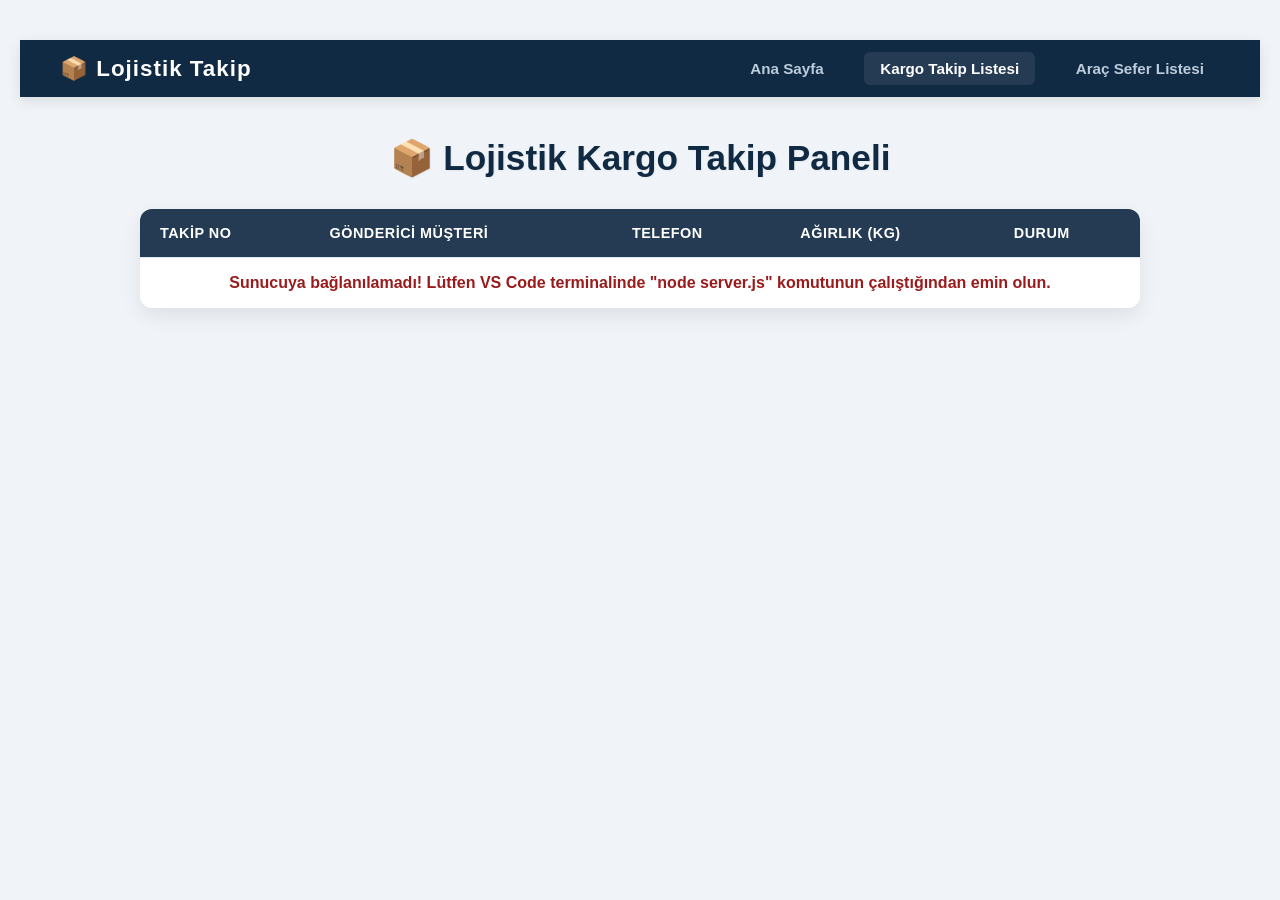
==== kargolar.html @ 4fc7117e "lojistikProje 2" ====
<!DOCTYPE html>
<html lang="tr">
<head>
    <meta charset="UTF-8">
    <meta name="viewport" content="width=device-width, initial-scale=1.0">
    <title>Kargo Takip Paneli | Lojistik Otomasyonu</title>
    
    <link rel="stylesheet" href="style.css">
</head>
<body>

    <!-- Üst Navigasyon Menüsü (Header) BURADA BAŞLAR VE BİTER -->
    <header class="navbar">
        <div class="logo">📦 Lojistik Takip</div>
        <nav>
            <a href="index.html">Ana Sayfa</a>
            <a href="kargolar.html" class="active">Kargo Takip Listesi</a>
            <a href="seferler.html">Araç Sefer Listesi</a>
        </nav>
    </header> <!-- İŞTE BU KAPANIŞ ETİKETİ ÇOK KRİTİK! -->

    <!-- Ana İçerik (Kargo Tablosu) MENÜNÜN DIŞINDA OLMALI -->
    <div class="container">
        <h1>📦 Lojistik Kargo Takip Paneli</h1>
        
        <div class="table-wrapper">
            <table>
                <thead>
                    <tr>
                        <th>Takip No</th>
                        <th>Gönderici Müşteri</th>
                        <th>Telefon</th>
                        <th>Ağırlık (Kg)</th>
                        <th>Durum</th>
                    </tr>
                </thead>
                <tbody id="kargoGovdesi">
                    <tr>
                        <td colspan="5" style="text-align: center; padding: 20px;">Veriler sunucudan yükleniyor...</td>
                    </tr>
                </tbody>
            </table>
        </div>
    </div>

    <!-- JavaScript dosyamızı sayfanın en altına import ediyoruz -->
    <script src="script.js"></script>
</body>
</html>
---- style.css ----
/* Genel Sayfa Ayarları */
body { 
    font-family: 'Segoe UI', Tahoma, Geneva, Verdana, sans-serif; 
    background-color: #f0f4f8; /* Çok açık, ferah bir mavi-gri */
    margin: 0; 
    padding: 40px 20px; 
    color: #333;
}

/* İçeriği Ortalayan Taşıyıcı Kutu */
.container {
    max-width: 1000px;
    margin: 0 auto;
}

/* Başlık Tasarımı */
h1 { 
    text-align: center; 
    color: #102a43; 
    margin-bottom: 30px;
    font-size: 2.2rem;
    text-shadow: 1px 1px 2px rgba(0,0,0,0.05);
}

/* Tablonun Etrafındaki Şık Kart Yapısı */
.table-wrapper {
    background-color: #ffffff;
    border-radius: 12px;
    box-shadow: 0 8px 20px rgba(0,0,0,0.08); /* Havada duruyormuş hissi veren gölge */
    overflow: hidden;
}

/* Tablo Temel Ayarları */
table { 
    width: 100%; 
    border-collapse: collapse; 
    text-align: left; 
}

/* Hücre Boşlukları ve Çizgiler */
th, td { 
    padding: 16px 20px; 
    border-bottom: 1px solid #e1e8ed; 
}

/* Tablo Başlıkları (Koyu Kısım) */
th { 
    background-color: #243b53; 
    color: white; 
    font-weight: 600;
    text-transform: uppercase;
    font-size: 0.9rem;
    letter-spacing: 0.5px;
}

/* Satırların Üzerine Gelince Hafifçe Renk Değiştirmesi */
tr:hover { 
    background-color: #f8fbff; 
    transition: background-color 0.3s ease;
}

tr:last-child td {
    border-bottom: none;
}

/* Kargo Durum Etiketleri (Hap Şeklinde) */
.badge {
    padding: 6px 12px;
    border-radius: 20px;
    font-size: 0.85rem;
    font-weight: 700;
    display: inline-block;
    letter-spacing: 0.3px;
}

/* Durumlara Göre Otomatik Renklenen Sınıflar */
.durum-yolda { background-color: #fef3c7; color: #92400e; }       /* Sarı/Turuncu */
.durum-teslim { background-color: #d1fae5; color: #065f46; }      /* Yeşil */
.durum-depo { background-color: #e2e8f0; color: #334155; }        /* Gri */
.durum-dagitim { background-color: #dbeafe; color: #1e40af; }     /* Mavi */
.durum-iade { background-color: #fee2e2; color: #991b1b; }        /* Kırmızı */

/* --- HEADER & NAVBAR TASARIMI --- */
.navbar {
    background-color: #102a43;
    padding: 15px 40px;
    display: flex;
    justify-content: space-between;
    align-items: center;
    box-shadow: 0 4px 12px rgba(0,0,0,0.1);
    margin-bottom: 40px;
}

.navbar .logo {
    color: #ffffff;
    font-size: 1.4rem;
    font-weight: 700;
    letter-spacing: 1px;
}

.navbar nav a {
    color: #bcccdc;
    text-decoration: none;
    margin-left: 20px;
    font-size: 0.95rem;
    font-weight: 600;
    padding: 8px 16px;
    border-radius: 6px;
    transition: all 0.3s ease;
}

.navbar nav a:hover, .navbar nav a.active {
    background-color: #243b53;
    color: #ffffff;
}

/* --- ANA SAYFA PROJE DETAYLARI KARTI --- */
.project-details {
    text-align: center;
}

.project-details .subtitle {
    color: #627d98;
    font-size: 1.2rem;
    margin-bottom: 40px;
}

.details-card {
    background-color: #ffffff;
    border-radius: 12px;
    padding: 40px;
    box-shadow: 0 8px 20px rgba(0,0,0,0.06);
    text-align: left;
    max-width: 800px;
    margin: 0 auto;
}

.details-card h2 {
    color: #243b53;
    border-bottom: 2px solid #f0f4f8;
    padding-bottom: 10px;
    margin-top: 30px;
}

.details-card h2:first-child {
    margin-top: 0;
}

.details-card ul, .details-card p {
    line-height: 1.8;
    color: #334155;
    font-size: 1.05rem;
}
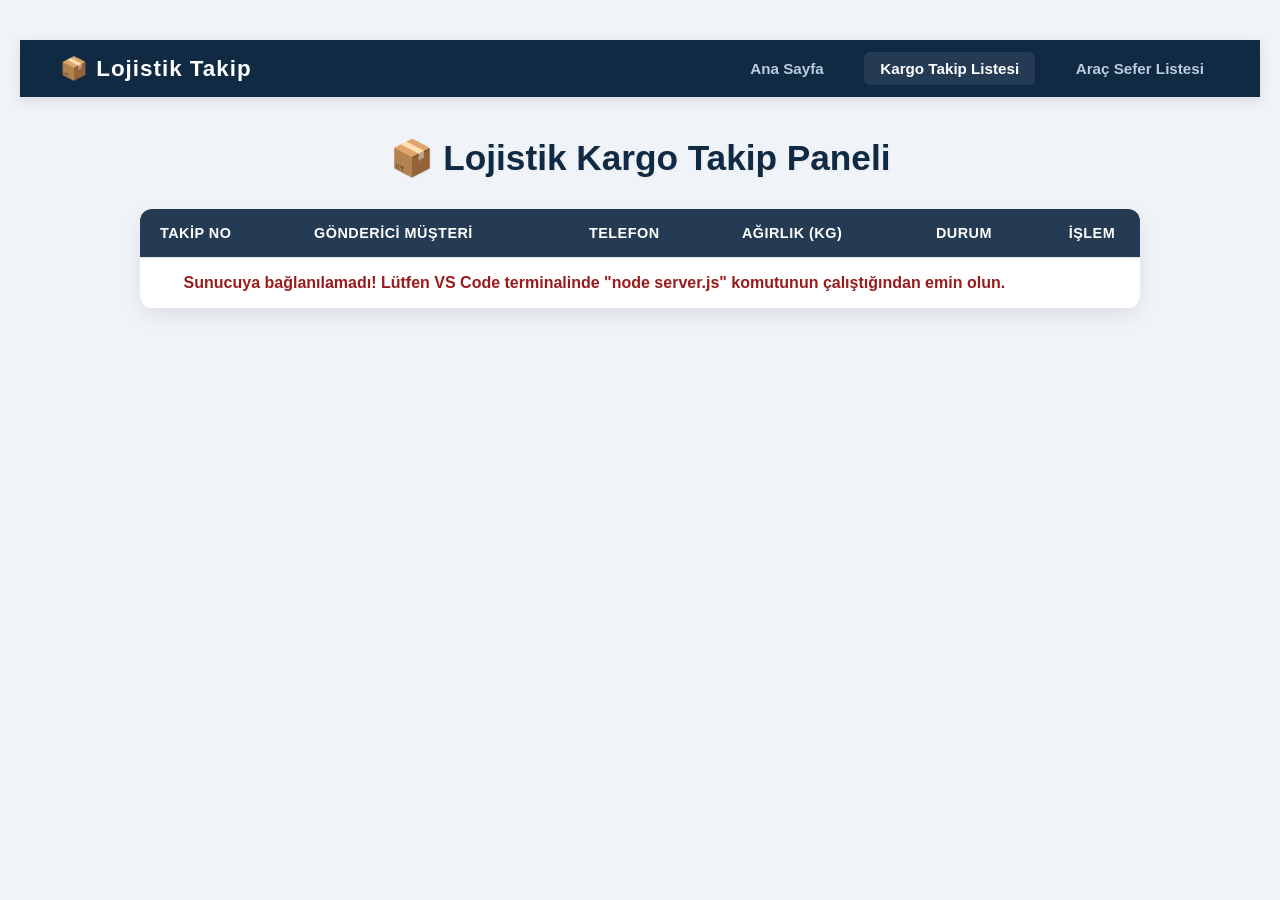
==== commit ba560983: "lojistikproje 2.1" ====
--- a/kargolar.html
+++ b/kargolar.html
@@ -9,7 +9,7 @@
 </head>
 <body>
 
-    <!-- Üst Navigasyon Menüsü (Header) BURADA BAŞLAR VE BİTER -->
+    
     <header class="navbar">
         <div class="logo">📦 Lojistik Takip</div>
         <nav>
@@ -17,9 +17,8 @@
             <a href="kargolar.html" class="active">Kargo Takip Listesi</a>
             <a href="seferler.html">Araç Sefer Listesi</a>
         </nav>
-    </header> <!-- İŞTE BU KAPANIŞ ETİKETİ ÇOK KRİTİK! -->
-
-    <!-- Ana İçerik (Kargo Tablosu) MENÜNÜN DIŞINDA OLMALI -->
+    </header> 
+    
     <div class="container">
         <h1>📦 Lojistik Kargo Takip Paneli</h1>
         
@@ -32,6 +31,7 @@
                         <th>Telefon</th>
                         <th>Ağırlık (Kg)</th>
                         <th>Durum</th>
+                        <th>İşlem</th>
                     </tr>
                 </thead>
                 <tbody id="kargoGovdesi">
@@ -43,7 +43,7 @@
         </div>
     </div>
 
-    <!-- JavaScript dosyamızı sayfanın en altına import ediyoruz -->
+   
     <script src="script.js"></script>
 </body>
 </html>
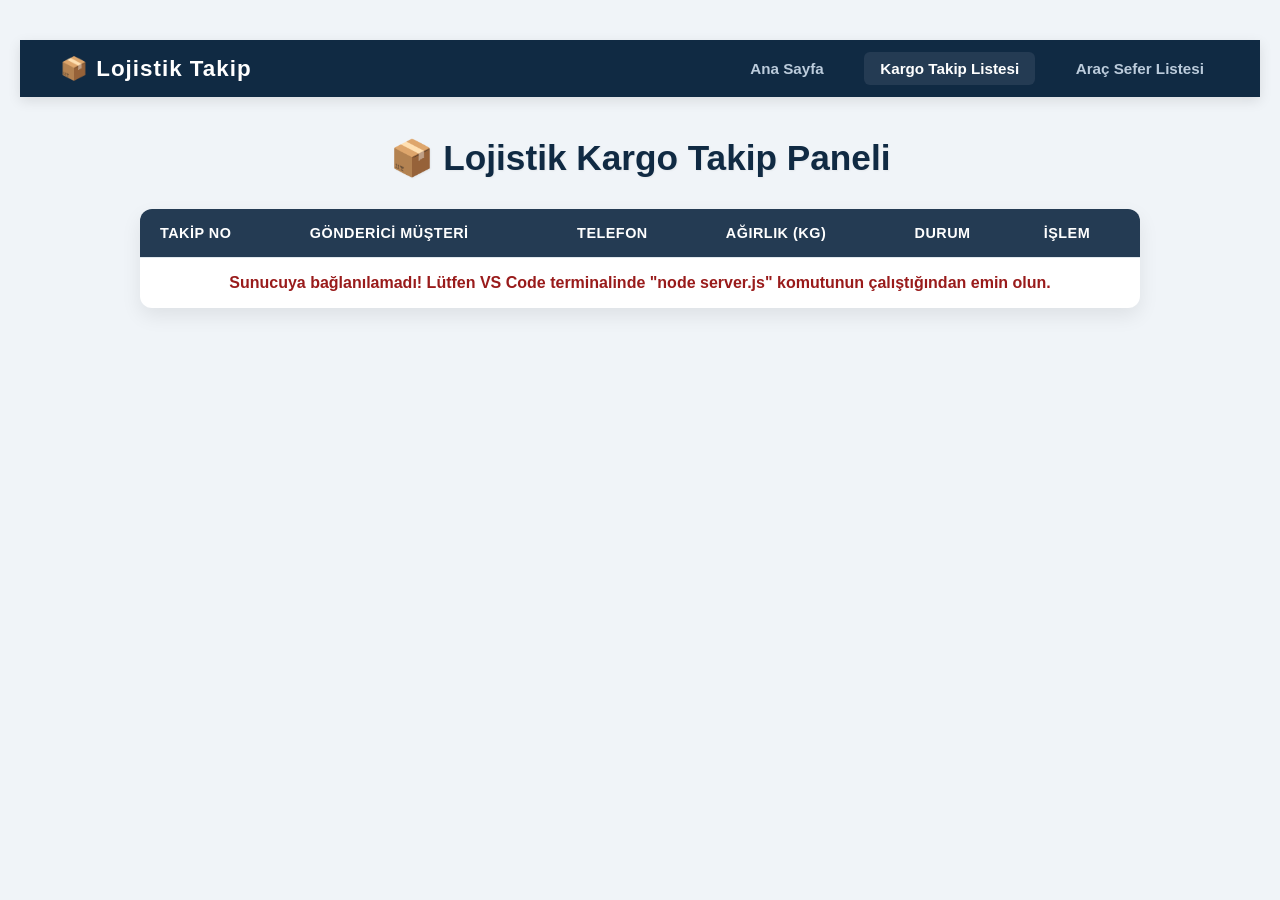
==== commit c17f8d94: "LojistikProjesi" ====
--- a/kargolar.html
+++ b/kargolar.html
@@ -11,7 +11,7 @@
 
     
     <header class="navbar">
-        <div class="logo">📦 Lojistik Takip</div>
+        <div class="logo">📦 Lojistik Takip </div>
         <nav>
             <a href="index.html">Ana Sayfa</a>
             <a href="kargolar.html" class="active">Kargo Takip Listesi</a>
@@ -43,7 +43,6 @@
         </div>
     </div>
 
-   
     <script src="script.js"></script>
 </body>
-</html>+</html>
--- a/style.css
+++ b/style.css
@@ -114,7 +114,7 @@
     color: #ffffff;
 }
 
-/* --- ANA SAYFA PROJE DETAYLARI KARTI --- */
+
 .project-details {
     text-align: center;
 }
